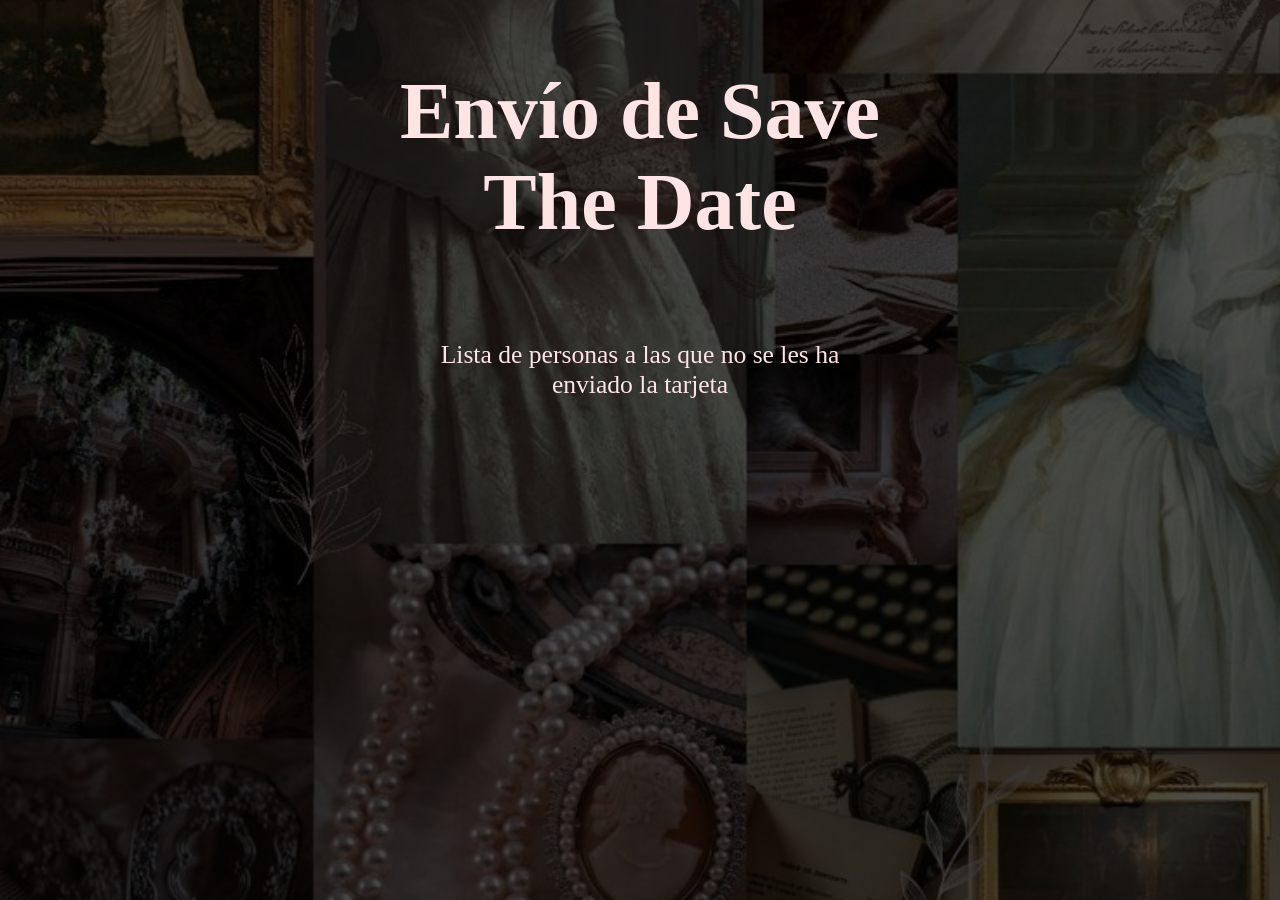
==== enviomensajes.html @ bb278ab9 "Save the date 16/04/2026 v8" ====
<!DOCTYPE html>
<html lang="en">

<head>
    <meta charset="UTF-8">
    <meta name="viewport" content="width=device-width, initial-scale=1.0">
    <title>EnviarMensajes</title>

    <link rel="stylesheet" href="./styles-savethedate/styles-general.css">
    <link rel="stylesheet" href="./styles-savethedate/styles-mensajes.css">
    
</head>

<body>
    <div class="contenedor">
            <img class="fondo" src="./Imagenes/wall.jpg" alt="">

        <div class="section">

            <h2>Envío de Save The Date</h2>

            <p>
                Lista de personas a las que no se les ha enviado la tarjeta
            </p>
            <div id="lista"></div>

        </div>
    </div>

</body>
<script src="./scripts/envioMensajes.js"></script>

</html>
---- styles-savethedate/styles-general.css ----
:root {
  --color1: #C08E51;
  --color2: #C99E7B;
  --color3: #D0ACA0;
  --color4: #EDC0BB;
  --color5: #FFE4E6;

  --font-vogue: "vogue", "GFS Didot", serif;

}


body {
  margin: 0;
  padding: 0;
  background-color: black ;
}

.contenedor {
  /* display: flex; */
  /* flex-direction: column; */
  width: 100vw;
  height: 100vh;
  position: absolute;
  top: 0px;
  left: 0px;

  overflow-y: scroll;
  /* align-items: center; */
  /* justify-content: center; */
}

.fondo {
  width: 100%;
  height: 100%;
  object-fit: cover;
  opacity: 0.3;
  position: absolute;
  top: 0;
  z-index: -1;
  user-select: none;
  -webkit-user-drag: none;
}





.gold-text {
  font-weight: bold;

  /* Gradiente dorado */
  background: linear-gradient(120deg,
      #5a4500,
      #d4af37,
      #fff2a8,
      #d4af37,
      #5a4500);

  background-size: 200% auto;

  /* Hace que el fondo se vea solo en el texto */
  -webkit-background-clip: text;
  -webkit-text-fill-color: transparent;

  /* Animación */
  animation: shine 10s linear infinite;
}

/* Movimiento del brillo */
@keyframes shine {
  0% {
    background-position: -200% center;
  }

  100% {
    background-position: 200% center;
  }
}




/* Texto con efecto escritura */
.typing {
  position: relative;
  color: #3b2f00;
  /* contraste con dorado */

  white-space: nowrap;
  overflow: hidden;

  border-right: 2px solid transparent;
  /* cursor */

  width: 0;
  animation: typing 2s steps(30, end) forwards,
    blink 0.5s step-end 8;

  z-index: 1;
}

.typing {
  background: linear-gradient(90deg, #5a4500, #fff2a8, #5a4500);
  -webkit-background-clip: text;
  -webkit-text-fill-color: transparent;
}

/* Escritura */
@keyframes typing {
  from {
    width: 0;
  }

  to {
    width: 40%;
  }
}

/* Cursor parpadeante */
@keyframes blink {

  50% {
    border-color: #3b2f00;
  }
}






.gold-rain {
  position: absolute;
  width: 100%;
  height: 100%;
  overflow: hidden;
  pointer-events: none;
  z-index: 1;
  top: 0;
}

/* Partículas individuales */
.particle {
  position: absolute;
  top: -10px;

  border-radius: 50%;
  pointer-events: none;

  background: radial-gradient(circle, #fff 0%, #ffd700 60%, transparent 100%);

  opacity: 0;
  animation: fall linear infinite, sparkle ease-in-out infinite;
}

/* Caída con leve movimiento lateral */
@keyframes fall {
  0% {
    transform: translateY(-10%) translateX(0);
  }

  50% {
    transform: translateY(50vh) translateX(var(--drift));
  }

  100% {
    transform: translateY(110vh) translateX(calc(var(--drift) * -1));
  }
}

/* Brillo intermitente */
@keyframes sparkle {

  0%,
  100% {
    opacity: 0.2;
  }

  50% {
    opacity: 1;
  }
}
---- styles-savethedate/styles-mensajes.css ----
:root {
  --color1: #C08E51;
  --color2: #C99E7B;
  --color3: #D0ACA0;
  --color4: #EDC0BB;
  --color5: #FFE4E6;

  --font-vogue: "vogue", "GFS Didot", serif;
  --font-monsieur: "Monsieur La Doulaise", cursive;

}

h2{
    font-family: var(--font-monsieur);
    font-size: 5rem;
    color: var(--color5);
    text-align: center;
}

p{
    font-family: var(--font-vogue);
    color: var(--color5);
    font-size: 1.6rem;
    margin-inline: 2rem;
    text-align: center;
}

.contenedor {
  display: flex;
  flex-direction: column;
  align-items: center;
  justify-content: center;
}

.fondo{
    position: fixed;
}

.section{
    display: flex;
    flex-direction: column;

    max-width: 500px;
    height: 100vh;
    position: relative;
        align-items: center;
    align-content: center;
    justify-items: center;
    /* justify-content: center; */
    align-self: center;

}


#lista{
    display: flex;
    flex-direction: column;
    align-self: center;

    
}

.btn-gold {
  font-family: var(--font-vogue);
  font-size: 2rem;
  letter-spacing: 1px;

  user-select: none;

  padding: 12px 30px;
  margin-bottom: 1rem;

  color: var(--color5);

  background: none;


  border: 2px solid var(--color2);
  border-radius: 10px;

  cursor: pointer;
  position: relative;

  text-transform: uppercase;

  /* brillo suave */
  text-shadow:
    0 0 5px rgba(255,255,255,0.4),
    0 0 10px rgba(192,142,81,0.6);

  /* profundidad */
  box-shadow:
    0 4px 12px rgba(0,0,0,0.4),
    inset 0 0 8px rgba(255,255,255,0.2);

  transition: all 0.35s ease;
  overflow: hidden;
}

.btn-gold:hover {
  background-position: 200% center;

  transform: translateY(-2px) scale(1.04);

  box-shadow:
    0 6px 18px rgba(0,0,0,0.5),
    0 0 25px rgba(201,158,123,0.7);
}

.btn-gold:active {
  transform: scale(0.96);

  box-shadow:
    0 2px 6px rgba(0,0,0,0.4),
    inset 0 0 12px rgba(255,255,255,0.4);
}


.btn-gold:hover::after {
  animation: shine 1s ease;
}

@keyframes shine {
  100% {
    left: 130%;
  }
}














.btn-gold-minimal {
  font-family: var(--font-vogue);
  font-size: 18px;
  letter-spacing: 1px;
  text-transform: uppercase;

  padding: 12px 28px;

  color: var(--color2);

  background: transparent;

  border: 2px solid transparent;
  border-radius: 10px;

  cursor: pointer;
  position: relative;

  /* magia del borde degradado */
  background-image: linear-gradient(#0000, #0000), 
    linear-gradient(
      120deg,
      var(--color1),
      var(--color2),
      var(--color5),
      var(--color2),
      var(--color1)
    );  

  background-origin: border-box;
  background-clip: padding-box, border-box;

  transition: all 0.3s ease;
}


.btn-gold-minimal:hover {
  color: var(--color5);

  transform: translateY(-2px);

  box-shadow:
    0 0 10px rgba(201,158,123,0.4),
    0 0 20px rgba(192,142,81,0.3);
}

.btn-gold-minimal:active {
  transform: scale(0.97);
}
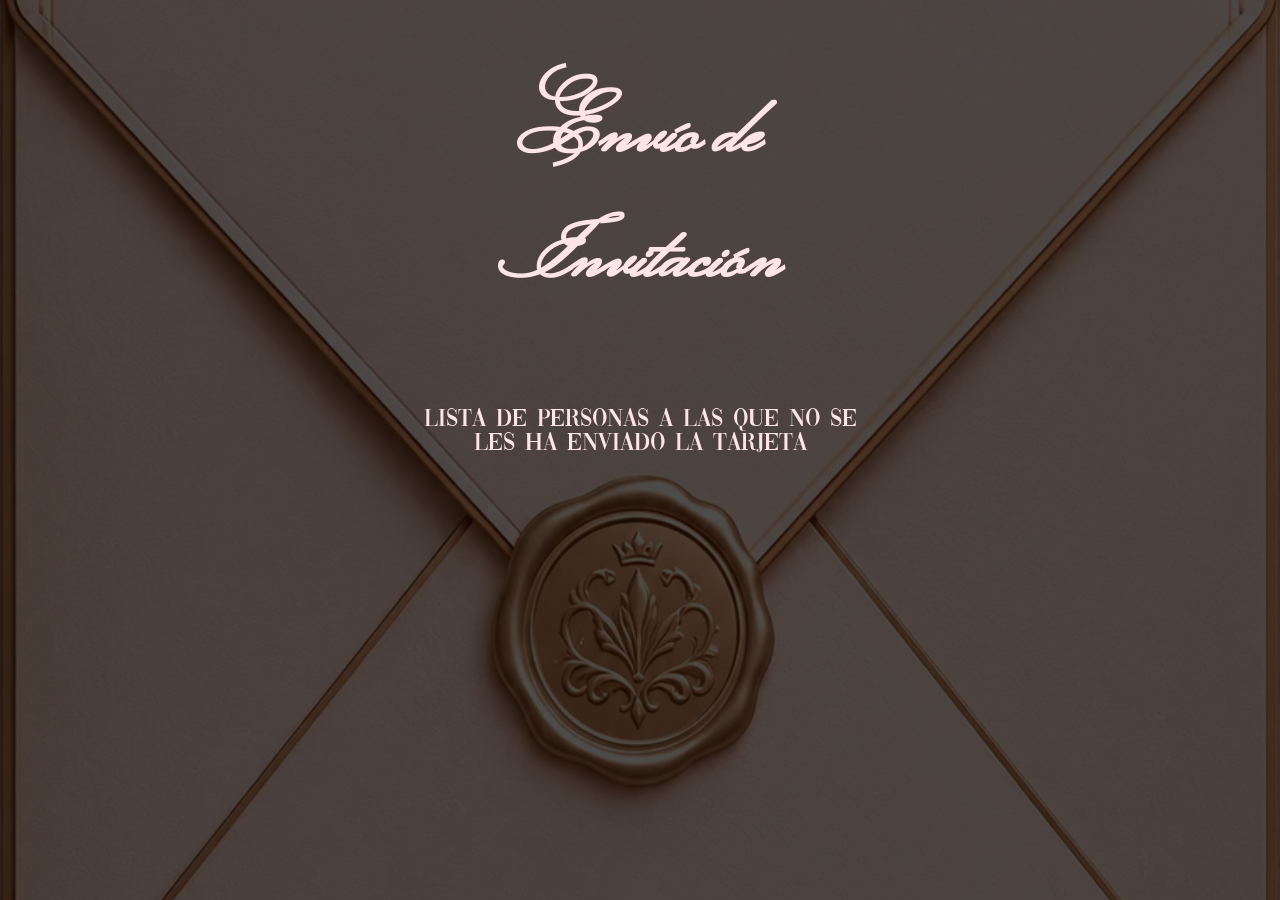
==== commit 27fd0ea0: "Invitacion 10/05/2026 v2" ====
--- a/enviomensajes.html
+++ b/enviomensajes.html
@@ -5,7 +5,40 @@
     <meta charset="UTF-8">
     <meta name="viewport" content="width=device-width, initial-scale=1.0">
     <title>EnviarMensajes</title>
+    <link rel="icon" href="./Imagenes/corona.ico">
+        <link rel="preconnect" href="https://fonts.googleapis.com">
+    <link rel="preconnect" href="https://fonts.gstatic.com" crossorigin>
+    <link href="https://fonts.googleapis.com/css2?family=Monsieur+La+Doulaise&display=swap" rel="stylesheet">
+    <link href="https://fonts.googleapis.com/css2?family=GFS+Didot&display=swap" rel="stylesheet">
+    <style>
+        @font-face {
+            font-family: 'vogue';
+            /* Nombre que usarás */
+            src: url('./fonts/Vogue.ttf') format('truetype');
+            /* Ruta al archivo */
+            font-weight: normal;
+            font-style: normal;
+        }
 
+        @font-face {
+            font-family: 'lovelyn';
+            /* Nombre que usarás */
+            src: url('./fonts/Lovelyn.ttf') format('truetype');
+            /* Ruta al archivo */
+            font-weight: normal;
+            font-style: normal;
+        }
+
+
+        @font-face {
+            font-family: 'dubiel';
+            /* Nombre que usarás */
+            src: url('./fonts/dubiel.regular.ttf') format('truetype');
+            /* Ruta al archivo */
+            font-weight: normal;
+            font-style: normal;
+        }
+    </style>
     <link rel="stylesheet" href="./styles-savethedate/styles-general.css">
     <link rel="stylesheet" href="./styles-savethedate/styles-mensajes.css">
     
@@ -13,11 +46,11 @@
 
 <body>
     <div class="contenedor">
-            <img class="fondo" src="./Imagenes/wall.jpg" alt="">
+            <img class="fondo" src="./Imagenes/sobrelluvia.webp" alt="">
 
         <div class="section">
 
-            <h2>Envío de Save The Date</h2>
+            <h2>Envío de Invitación</h2>
 
             <p>
                 Lista de personas a las que no se les ha enviado la tarjeta
@@ -28,6 +61,6 @@
     </div>
 
 </body>
-<script src="./scripts/envioMensajes.js"></script>
+<script src="./scripts-savethedate/envioMensajes.js"></script>
 
 </html>
--- a/styles-savethedate/styles-general.css
+++ b/styles-savethedate/styles-general.css
@@ -113,7 +113,7 @@
   }
 
   to {
-    width: 40%;
+    width: 80%;
   }
 }
 
